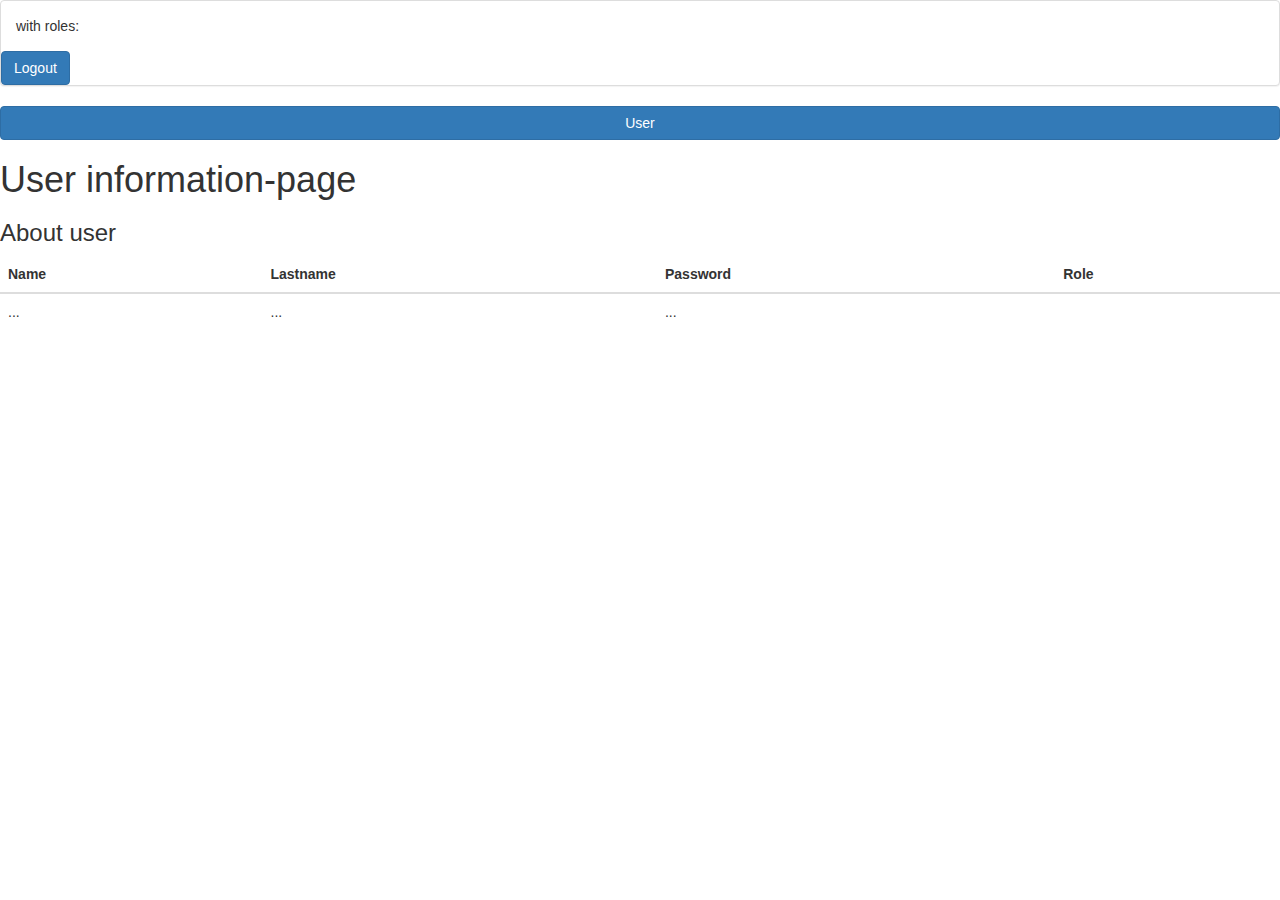
==== src/main/resources/templates/index.html @ b6be16a9 "first commit" ====
<!DOCTYPE html>
<html xmlns:th="http://www.thymeleaf.org">
<head>
    <meta charset="utf-8">
    <title>Главная</title>

    <link rel="stylesheet" href="/myStyle.css">

    <link rel="stylesheet" href="https://maxcdn.bootstrapcdn.com/bootstrap/3.3.7/css/bootstrap.min.css">
    <!-- jQuery -->
    <script src="https://code.jquery.com/jquery-3.3.1.min.js"></script>

    <!-- Bootstrap JS -->
    <script src="https://maxcdn.bootstrapcdn.com/bootstrap/3.3.7/js/bootstrap.min.js"></script>

</head>
<body>
<div class="panel panel-default">
    <div class="panel-body white-text">
        <b th:text="${user.name}"></b> with roles: <span th:text="${user.roles.iterator().next().name}"></span>
    </div>

    <a href="http://localhost:8080/login" class="btn btn-primary btn-panel">Logout</a>
</div>

<div class="panels-container">
    <div class="second-panel">
        <div class="second-panel-body">
            <div class="btn-group-vertical" style="width: 100%;">
                <button class="btn btn-primary btn-block" id="user-panel-button">User</button>
            </div>
        </div>
    </div>
    <div id="user-panel" class="admin-panel">
        <div class="admin-panel-body">
            <h1>User information-page</h1>
            <h3 class="page-heading">About user</h3>
            <table class="table table-bordered-noborder">
                <thead>
                <tr>
                    <th>Name</th>
                    <th>Lastname</th>
                    <th>Password</th>
                    <th>Role</th>
                </tr>
                </thead>
                <tbody>
                <td th:text="${user.name}">...</td>
                <td th:text="${user.lastName}">...</td>
                <td th:text="${user.password}">...</td>
                <td>
                    <span th:each="role : ${user.roles}" th:text="${role.name}"></span>
                </td>
                </tbody>
            </table>
        </div>
    </div>
</div>
</body>
</html>
</body>
</html>
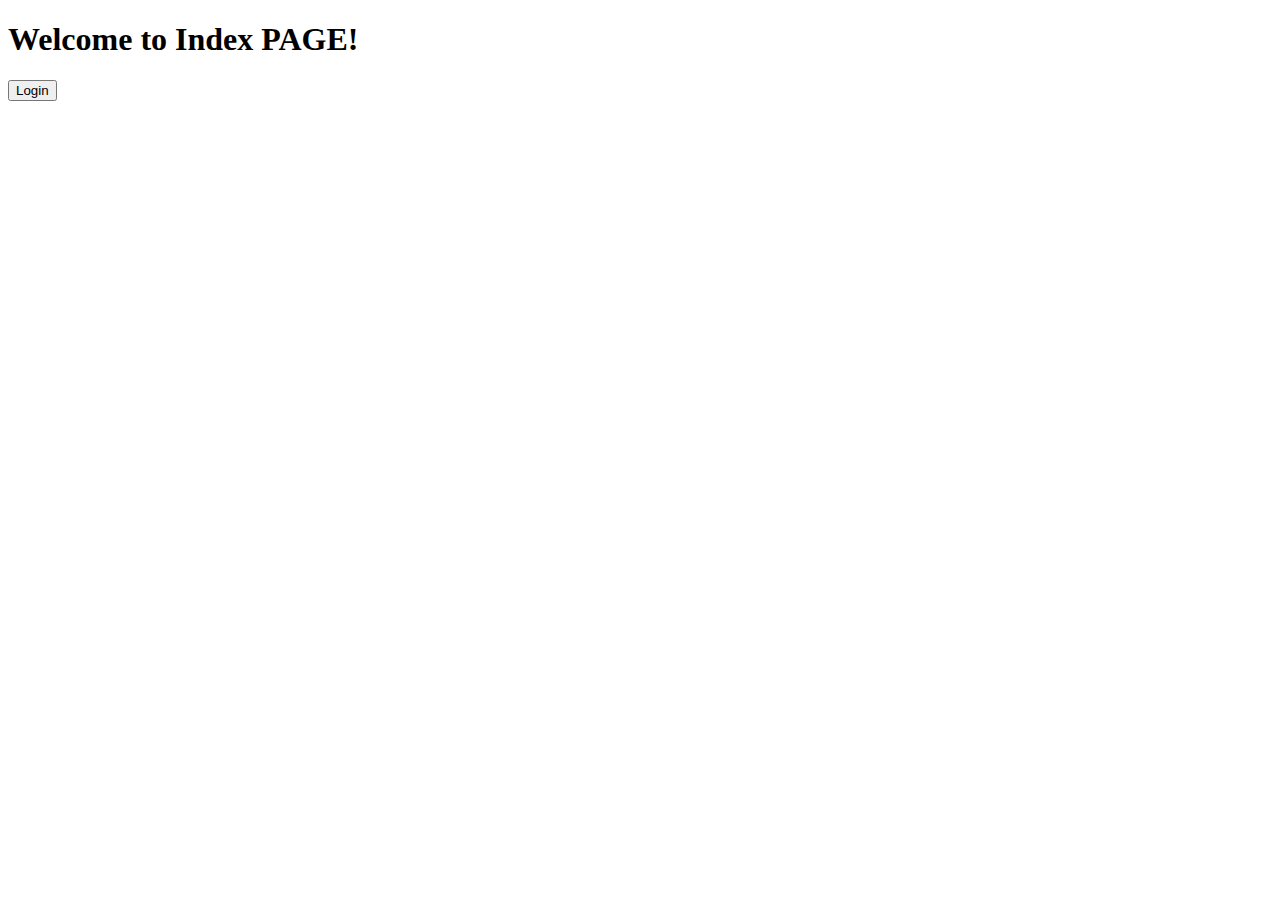
==== commit 7c3b24eb: "first commit" ====
--- a/src/main/resources/templates/index.html
+++ b/src/main/resources/templates/index.html
@@ -1,62 +1,11 @@
 <!DOCTYPE html>
-<html xmlns:th="http://www.thymeleaf.org">
+<html xmlns="http://www.w3.org/1999/xhtml" xmlns:th="https://www.thymeleaf.org" xmlns:sec="https://www.thymeleaf.org/thymeleaf-extras-springsecurity3">
 <head>
-    <meta charset="utf-8">
-    <title>Главная</title>
-
-    <link rel="stylesheet" href="/myStyle.css">
-
-    <link rel="stylesheet" href="https://maxcdn.bootstrapcdn.com/bootstrap/3.3.7/css/bootstrap.min.css">
-    <!-- jQuery -->
-    <script src="https://code.jquery.com/jquery-3.3.1.min.js"></script>
-
-    <!-- Bootstrap JS -->
-    <script src="https://maxcdn.bootstrapcdn.com/bootstrap/3.3.7/js/bootstrap.min.js"></script>
-
+    <title>Spring Security Example</title>
 </head>
 <body>
-<div class="panel panel-default">
-    <div class="panel-body white-text">
-        <b th:text="${user.name}"></b> with roles: <span th:text="${user.roles.iterator().next().name}"></span>
-    </div>
+<h1>Welcome to Index PAGE!</h1>
 
-    <a href="http://localhost:8080/login" class="btn btn-primary btn-panel">Logout</a>
-</div>
-
-<div class="panels-container">
-    <div class="second-panel">
-        <div class="second-panel-body">
-            <div class="btn-group-vertical" style="width: 100%;">
-                <button class="btn btn-primary btn-block" id="user-panel-button">User</button>
-            </div>
-        </div>
-    </div>
-    <div id="user-panel" class="admin-panel">
-        <div class="admin-panel-body">
-            <h1>User information-page</h1>
-            <h3 class="page-heading">About user</h3>
-            <table class="table table-bordered-noborder">
-                <thead>
-                <tr>
-                    <th>Name</th>
-                    <th>Lastname</th>
-                    <th>Password</th>
-                    <th>Role</th>
-                </tr>
-                </thead>
-                <tbody>
-                <td th:text="${user.name}">...</td>
-                <td th:text="${user.lastName}">...</td>
-                <td th:text="${user.password}">...</td>
-                <td>
-                    <span th:each="role : ${user.roles}" th:text="${role.name}"></span>
-                </td>
-                </tbody>
-            </table>
-        </div>
-    </div>
-</div>
-</body>
-</html>
+<input type="button" value="Login" onclick="window.location.href ='login'" class="login">
 </body>
 </html>